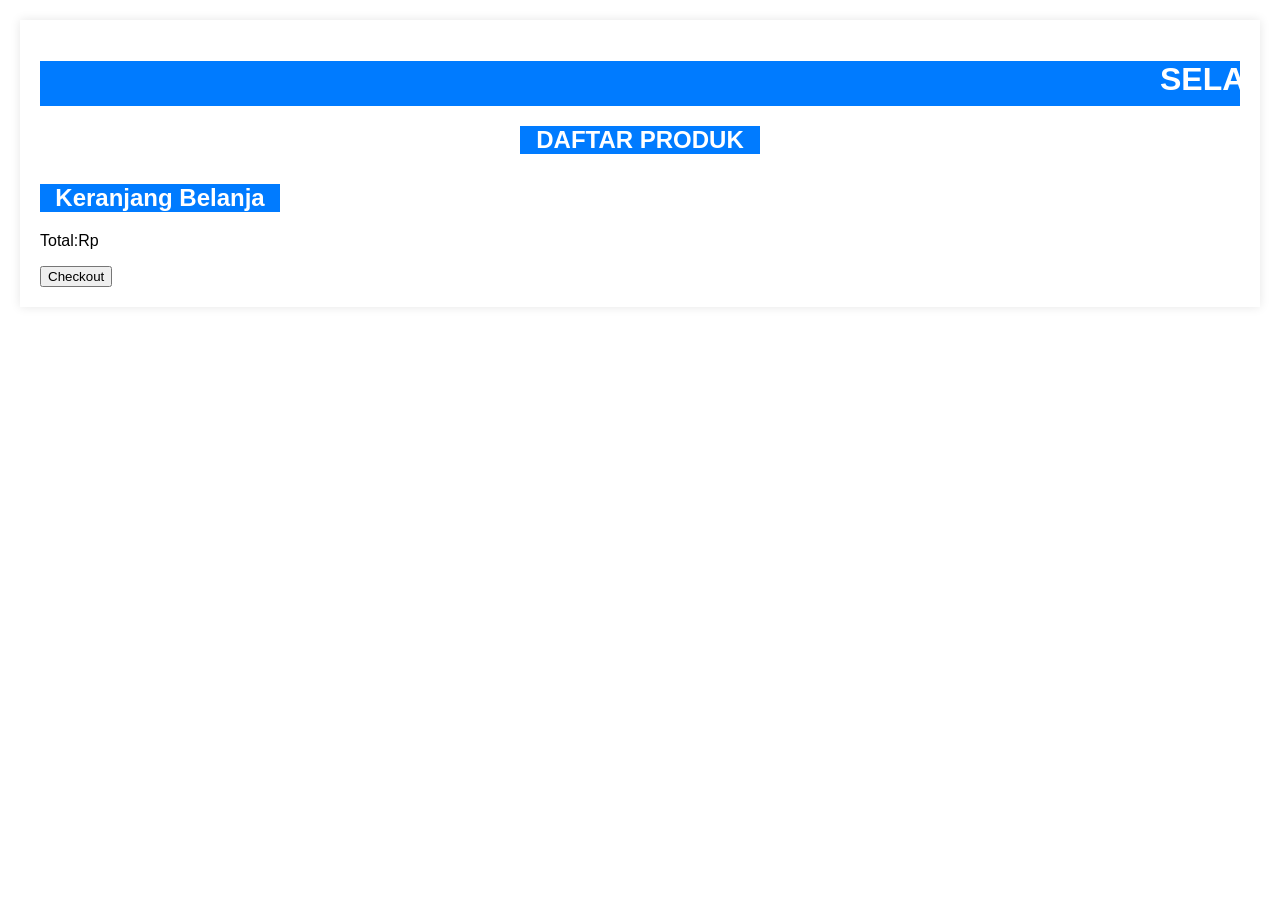
==== index.html @ 6f2659af "Add files via upload" ====
<!DOCTYPE html>
<html lang="en">
<head>
    <meta charset="UTF-8">
    <meta name="viewport" content="width=device-width, initial-scale=1.0">
    <title>Angkringan</title>
    <link rel="stylesheet" href="style.css">
</head>
<body>
    </style>
    <div class="container">
        <h1><marquee> SELAMAT DATANG DI MINIMARKET</marquee></h1>

        <div id="product-list">
            <center> <h2>DAFTAR PRODUK</h2> </center>
            <div id="product" class="product-container"></div>
        </div>

        <div id="cart">
            <h2>Keranjang Belanja</h2>
            <u1 id="cart-items"></u1>
            <p>Total:Rp <span id="total-price"></span></p>
            <button id="checkout-btn">Checkout</button>
        </div>
    </div>

    <script src="script.js"></script>
</body>
</html>
---- style.css ----
{
    box-sizing: border-box;
    margin: 0;
    padding: 0;
}
body{
    font-family: Arial, sans-serif;
    background-image:url('begron-jpg');
    margin: 0;
    padding: 20px;

}
.container{
    max-width: 1200px;
    margin: 0 auto;
    padding: 20px;

    box-shadow: 0 0 10px rgba(0, 0, 0, 0.1);
}


h2 {
    text-align: center;
    margin-bottom: 20px;
    background-color: #007bff;
    color: white;
    width:20%;
}

h1 {

    text-align: center;
    margin-bottom: 20px;
    background-color: #007bff;
    color:white;
    background: size 1ex 1px; ;
}


#product-list {
    margin-bottom: 30px;
}

.product-container {
    display: wrap;
    flex-wrap: wrap;
    gap: 20px;
}

.product {
    width: 200px;
    padding: 10px;
    background-color:white;
    border: 1px solid white;
    text-align: center;
}

.product img {
    width: 100%px;
    height: auto;
}

.product button {
    padding: 10px;
    background-color: #007bff;
    color:white ;
    border: none;
    cursor: pointer;
    margin-top: 10px;
}


.product-list{
    background-color: #007bff;
}

.product button:hover {
    background-color: #007bff;
}

#cart {
    margin-top: 30px;
}

#cart-items {
    list-style-type: none;
    padding: 0;
    margin: 0;
}

#cart-items 1i {
    padding: 5px 0;
}
body {
    background-image: url('begron.jpg');
}
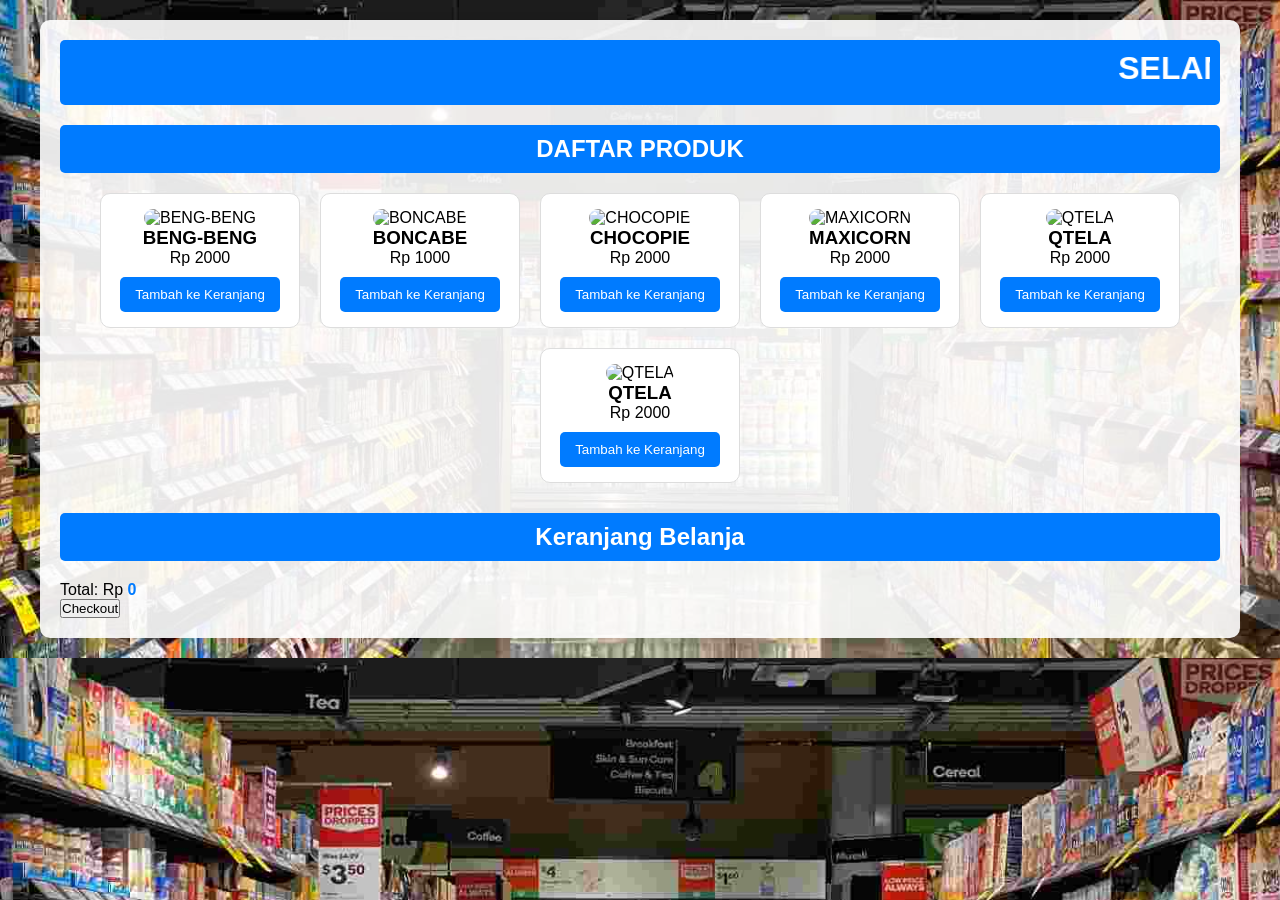
==== commit 938df0d9: "Update index.html" ====
--- a/index.html
+++ b/index.html
@@ -1,29 +1,50 @@
 <!DOCTYPE html>
-<html lang="en">
+<html lang="id">
 <head>
     <meta charset="UTF-8">
     <meta name="viewport" content="width=device-width, initial-scale=1.0">
-    <title>Angkringan</title>
+    <title>Minimarket</title>
+
     <link rel="stylesheet" href="style.css">
 </head>
+
 <body>
-    </style>
+
     <div class="container">
-        <h1><marquee> SELAMAT DATANG DI MINIMARKET</marquee></h1>
 
+        <h1>
+            <marquee>SELAMAT DATANG DI MINIMARKET</marquee>
+        </h1>
+
+        <!-- Daftar Produk -->
         <div id="product-list">
-            <center> <h2>DAFTAR PRODUK</h2> </center>
+
+            <h2>DAFTAR PRODUK</h2>
+
             <div id="product" class="product-container"></div>
+
         </div>
 
+        <!-- Keranjang -->
         <div id="cart">
+
             <h2>Keranjang Belanja</h2>
-            <u1 id="cart-items"></u1>
-            <p>Total:Rp <span id="total-price"></span></p>
-            <button id="checkout-btn">Checkout</button>
+
+            <ul id="cart-items"></ul>
+
+            <p>
+                Total: Rp <span id="total-price">0</span>
+            </p>
+
+            <button id="checkout-btn">
+                Checkout
+            </button>
+
         </div>
+
     </div>
 
     <script src="script.js"></script>
+
 </body>
-</html>+</html>
--- a/style.css
+++ b/style.css
@@ -1,96 +1,146 @@
-{
+* {
     box-sizing: border-box;
     margin: 0;
     padding: 0;
 }
-body{
+
+body {
     font-family: Arial, sans-serif;
-    background-image:url('begron-jpg');
-    margin: 0;
+
+    background-image: url('begron.jpg');
+    background-size: cover;
+    background-position: center;
+
     padding: 20px;
+}
 
-}
-.container{
+/* Container utama */
+.container {
     max-width: 1200px;
     margin: 0 auto;
     padding: 20px;
 
+    background-color: rgba(255, 255, 255, 0.9);
+
+    border-radius: 10px;
+
     box-shadow: 0 0 10px rgba(0, 0, 0, 0.1);
 }
 
-
+/* Judul */
+h1,
 h2 {
     text-align: center;
+
     margin-bottom: 20px;
+
     background-color: #007bff;
     color: white;
-    width:20%;
+
+    padding: 10px;
+
+    border-radius: 5px;
 }
 
-h1 {
-
-    text-align: center;
-    margin-bottom: 20px;
-    background-color: #007bff;
-    color:white;
-    background: size 1ex 1px; ;
-}
-
-
+/* Produk */
 #product-list {
     margin-bottom: 30px;
 }
 
+/* Container produk */
 .product-container {
-    display: wrap;
+    display: flex;
     flex-wrap: wrap;
     gap: 20px;
+
+    justify-content: center;
 }
 
+/* Card produk */
 .product {
     width: 200px;
-    padding: 10px;
-    background-color:white;
-    border: 1px solid white;
+
+    padding: 15px;
+
+    background-color: white;
+
+    border: 1px solid #ddd;
+
+    border-radius: 10px;
+
     text-align: center;
+
+    transition: 0.3s;
 }
 
-.product img {
-    width: 100%px;
-    height: auto;
+/* Hover produk */
+.product:hover {
+    transform: scale(1.05);
+
+    box-shadow: 0 0 10px rgba(0, 0, 0, 0.2);
 }
 
+/* Gambar produk */
+.product img {
+    width: 100%;
+
+    height: 150px;
+
+    object-fit: cover;
+
+    border-radius: 10px;
+}
+
+/* Tombol */
 .product button {
-    padding: 10px;
+    padding: 10px 15px;
+
     background-color: #007bff;
-    color:white ;
+
+    color: white;
+
     border: none;
+
+    border-radius: 5px;
+
     cursor: pointer;
+
     margin-top: 10px;
 }
 
-
-.product-list{
-    background-color: #007bff;
+/* Hover tombol */
+.product button:hover {
+    background-color: #0056b3;
 }
 
-.product button:hover {
-    background-color: #007bff;
-}
-
+/* Keranjang */
 #cart {
     margin-top: 30px;
 }
 
+/* List keranjang */
 #cart-items {
     list-style-type: none;
+
     padding: 0;
+
     margin: 0;
 }
 
-#cart-items 1i {
-    padding: 5px 0;
+/* Item keranjang */
+#cart-items li {
+    padding: 10px;
+
+    margin-bottom: 5px;
+
+    background-color: #f1f1f1;
+
+    border-radius: 5px;
 }
-body {
-    background-image: url('begron.jpg');
+
+/* Total harga */
+#total-price {
+    font-weight: bold;
+
+    color: #007bff;
 }
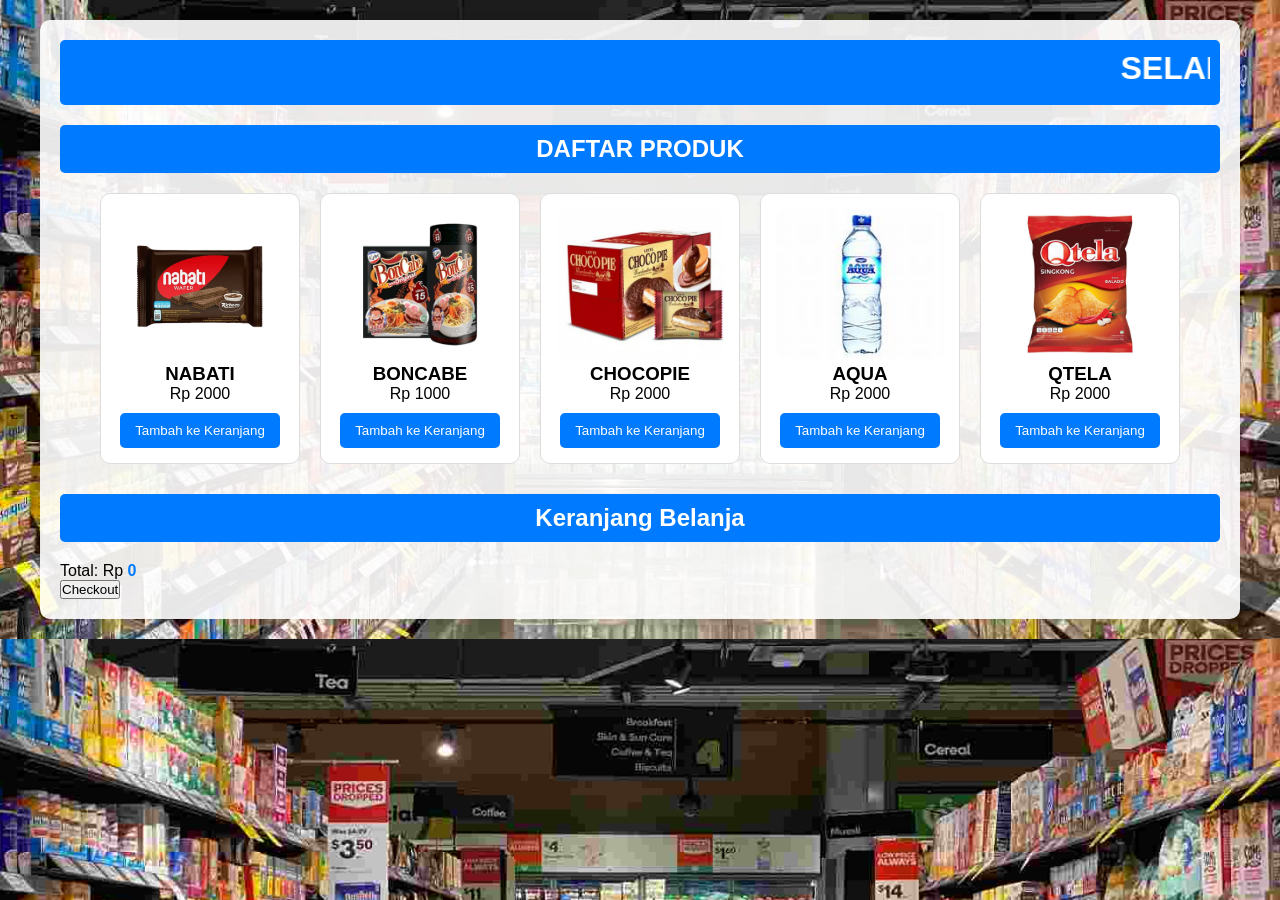
==== commit 8f0c63b9: "Update index.html" ====
--- a/index.html
+++ b/index.html
@@ -13,7 +13,7 @@
     <div class="container">
 
         <h1>
-            <marquee>SELAMAT DATANG DI MINIMARKET</marquee>
+            <marquee>SELAMAT DATANG DI MINIMARKET PALING MEWAH</marquee>
         </h1>
 
         <!-- Daftar Produk -->
